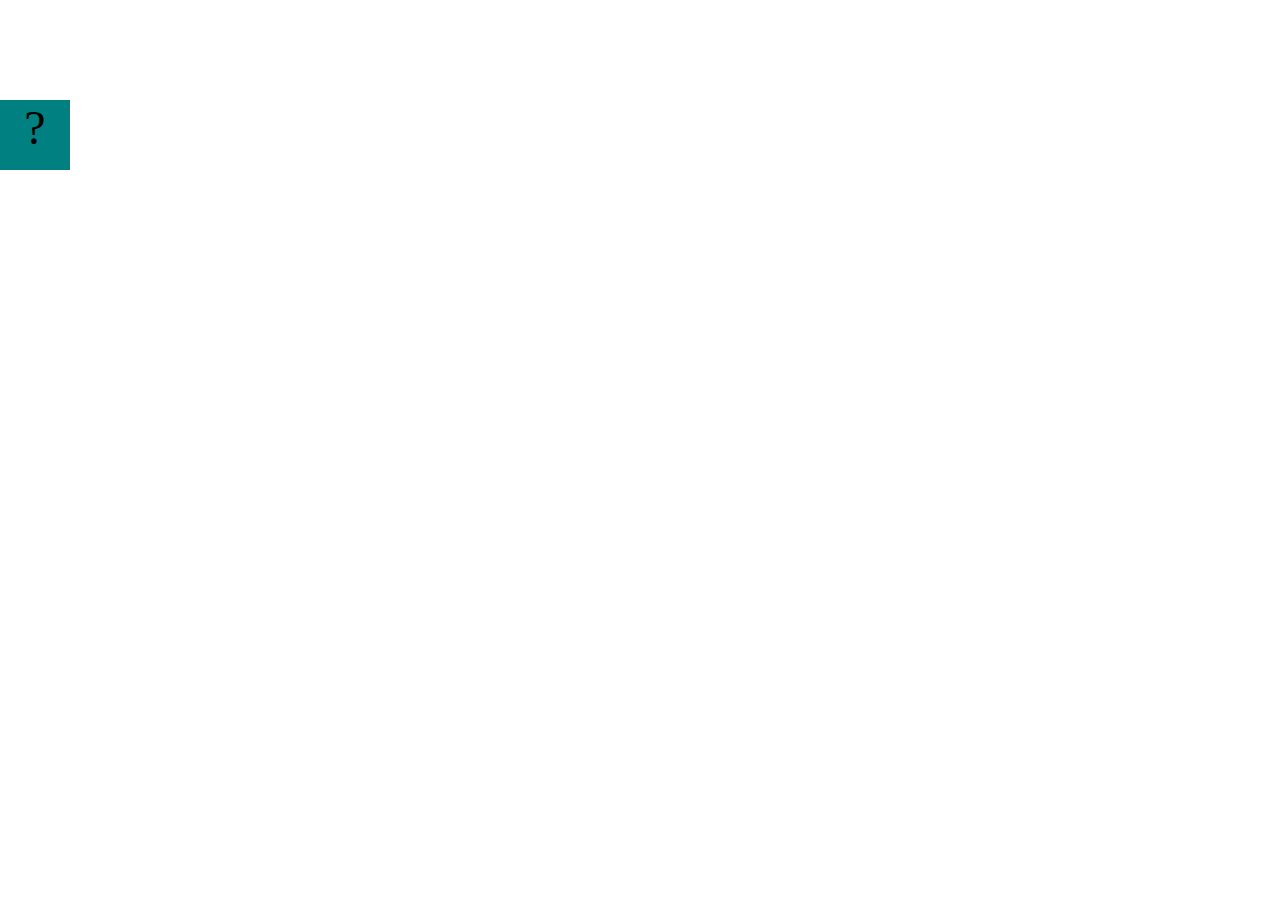
==== projects/bouncing-box/index.html @ ee15d4c6 "Initial commit" ====
<!DOCTYPE html>
<html>

<head>
	<meta charset="utf-8">
	<title>Bouncing Box</title>
	<script src="jquery.min.js"></script>
	<style>
		.box {
			width: 70px;
			height: 70px;
			background-color: teal;
			font-size: 300%;
			text-align: center;
			user-select: none;
			display: block;
			position: absolute;
			top: 100px;
			/* Change me! */
			left: 0px;
		}

		.board {
			height: 100vh;
		}
	</style>
	<!-- 	<script src="//cdnjs.cloudflare.com/ajax/libs/jquery/2.1.1/jquery.min.js"></script> -->

</head>

<body class="board">
	<!-- HTML for the box -->
	<div class="box">?</div>

	<script>
		(function () {
			'use strict'
			/* global jQuery */

			//////////////////////////////////////////////////////////////////
			/////////////////// SETUP DO NOT DELETE //////////////////////////
			//////////////////////////////////////////////////////////////////

			var box = jQuery('.box');	// reference to the HTML .box element
			var board = jQuery('.board');	// reference to the HTML .board element
			var boardWidth = board.width();	// the maximum X-Coordinate of the screen

			// Every 50 milliseconds, call the update Function (see below)
			setInterval(update, 50);

			// Every time the box is clicked, call the handleBoxClick Function (see below)
			box.on('click', handleBoxClick);

			// moves the Box to a new position on the screen along the X-Axis
			function moveBoxTo(newPositionX) {
				box.css("left", newPositionX);
			}

			// changes the text displayed on the Box
			function changeBoxText(newText) {
				box.text(newText);
			}

			//////////////////////////////////////////////////////////////////
			/////////////////// YOUR CODE BELOW HERE /////////////////////////
			//////////////////////////////////////////////////////////////////

			// TODO 2 - Variable declarations 



			/* 
			This Function will be called 20 times/second. Each time it is called,
			it should move the Box to a new location. If the box drifts off the screen
			turn it around! 
			*/
			function update() {


			};

			/* 
			This Function will be called each time the box is clicked. Each time it is called,
			it should increase the points total, increase the speed, and move the box to
			the left side of the screen.
			*/
			function handleBoxClick() {


			};





		})();
	</script>
</body>

</html>
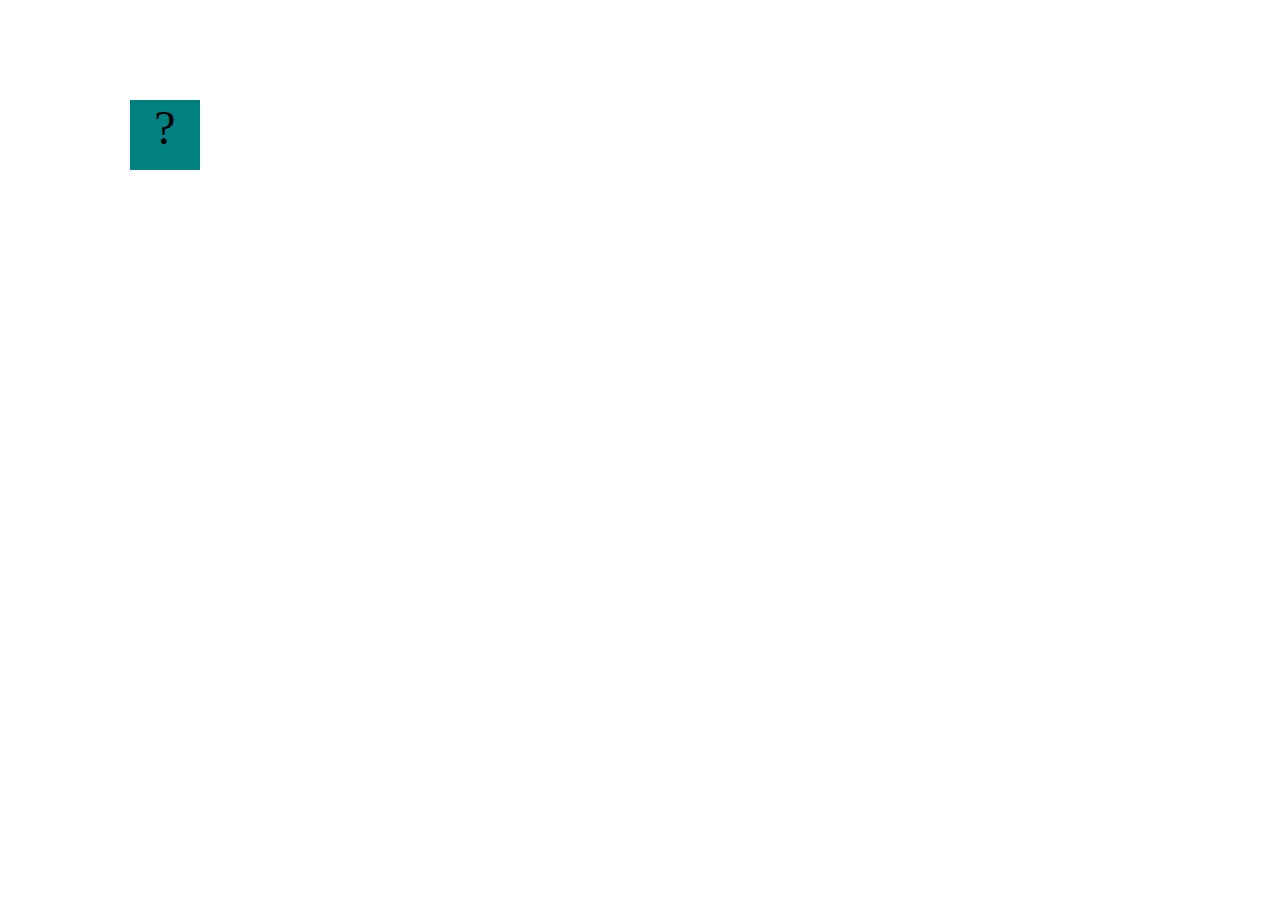
==== commit ec92c91b: "bouncing box" ====
--- a/projects/bouncing-box/index.html
+++ b/projects/bouncing-box/index.html
@@ -66,7 +66,9 @@
 			//////////////////////////////////////////////////////////////////
 
 			// TODO 2 - Variable declarations 
-
+			var positionX = 0;
+			var points = 0;
+			var speed = 10;
 
 
 			/* 
@@ -75,7 +77,14 @@
 			turn it around! 
 			*/
 			function update() {
-
+				positionX = positionX + speed;
+				moveBoxTo(positionX);
+				if(positionX > boardWidth){
+					speed = -speed;
+				}
+				if(positionX < 0){
+					speed = -speed;
+				}
 
 			};
 
@@ -85,7 +94,14 @@
 			the left side of the screen.
 			*/
 			function handleBoxClick() {
-
+				positionX = 0;
+				points += 1;
+				changeBoxText(points);
+				if(speed > 0){
+					speed += 3; // speed = speed + 3;
+				}else{
+					speed -= 3;
+				}
 
 			};
 
